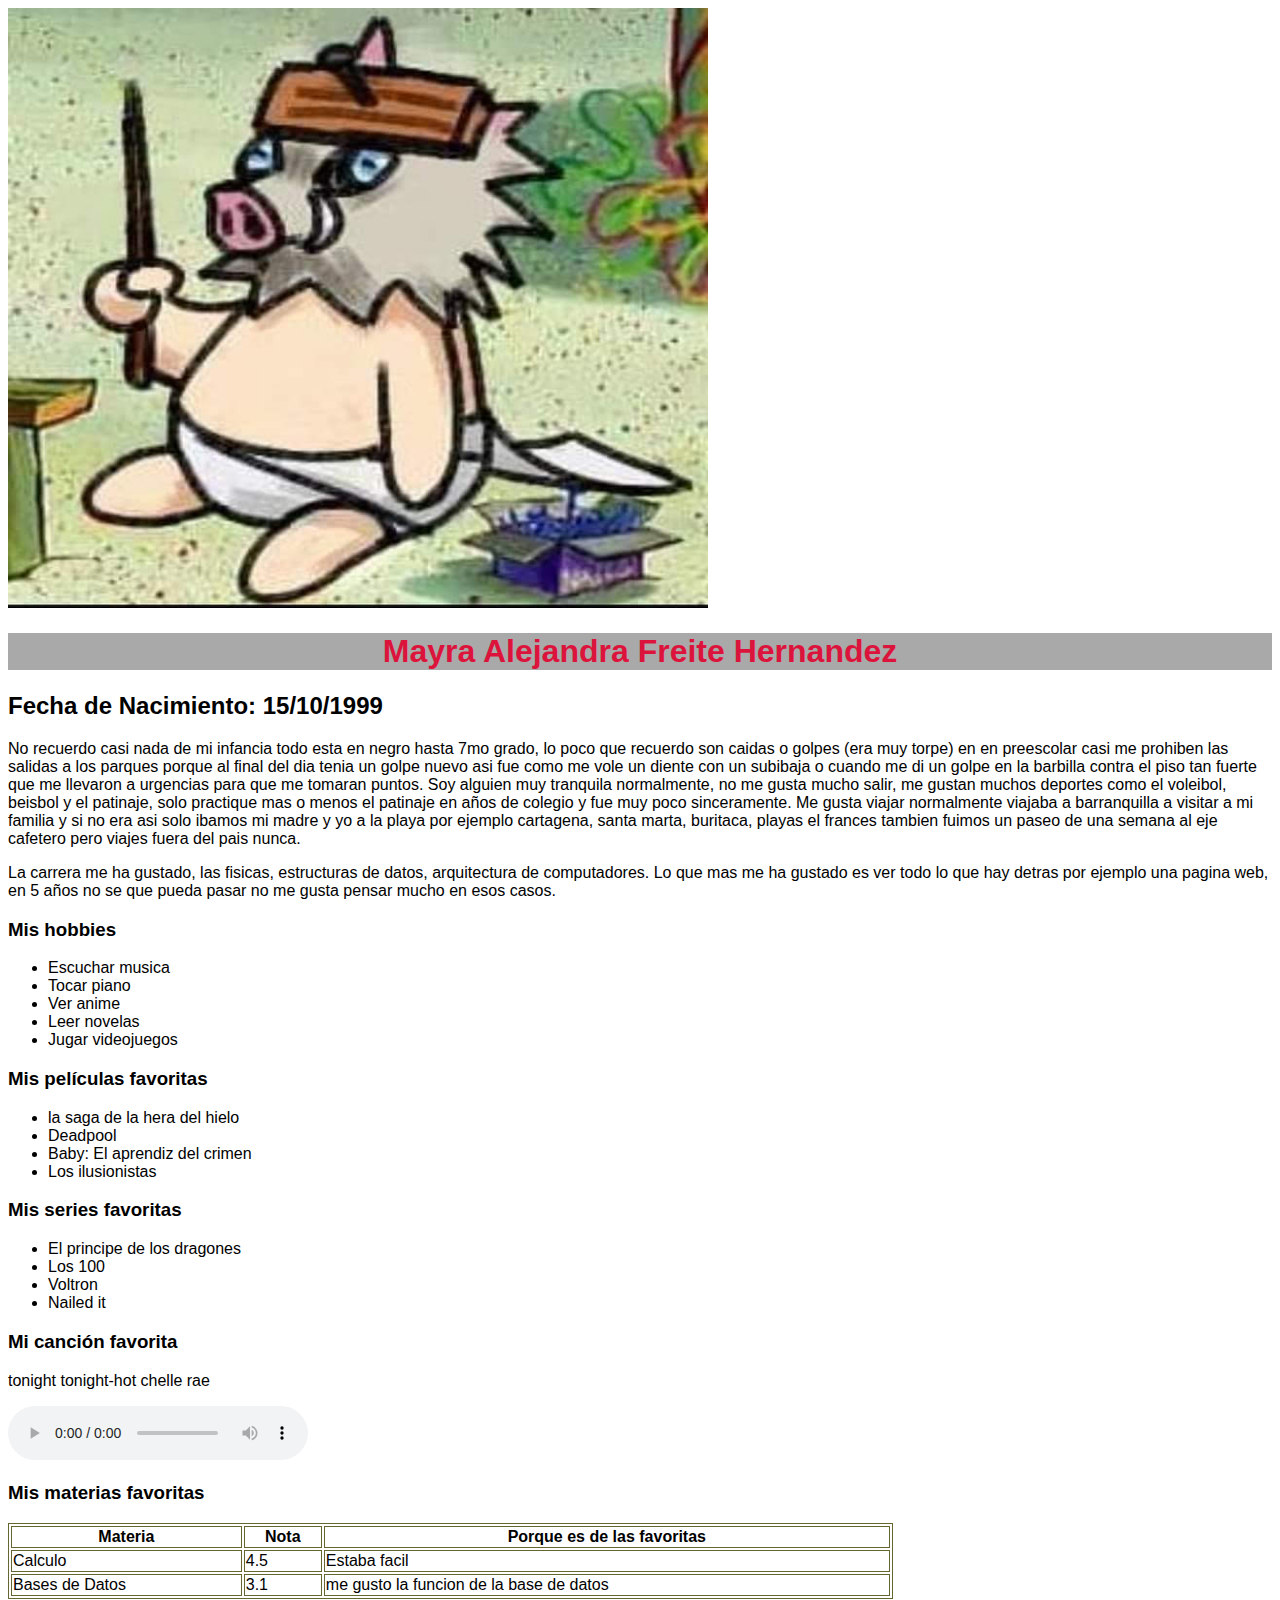
==== index.html @ 2f1f7952 "Add files via upload" ====
<!DOCTYPE html>
<html>
    <head>
        <title>Pagina de Presentacion</title>
        </style>
    </head>

    <body> 
        <font face="Comic Sans MS,arial">
        <img src="imagen/img.jpg" width="700px" height="600px">
        <h1 style="color: crimson; background-color: darkgrey;" align="center"> Mayra Alejandra Freite Hernandez </h1>
        <h2> Fecha de Nacimiento: 15/10/1999</h2>

            <p>
            No recuerdo casi nada de mi infancia todo esta en negro hasta 7mo grado, lo poco que recuerdo son caidas o golpes (era muy torpe) en
            en preescolar casi me prohiben las salidas a los parques porque al final del dia tenia un golpe nuevo asi fue como me vole un diente con un 
            subibaja o cuando me di un golpe en la barbilla contra el piso tan fuerte que me llevaron a urgencias para que me tomaran puntos. 
            Soy alguien muy tranquila normalmente, no me gusta mucho salir, me gustan muchos deportes como el voleibol, beisbol y el patinaje, 
            solo practique mas o menos el patinaje en años de colegio y fue muy poco sinceramente. Me gusta viajar normalmente viajaba a barranquilla
            a visitar a mi familia y si no era asi solo ibamos mi madre y yo a la playa por ejemplo cartagena, santa marta, buritaca, 
            playas el frances tambien fuimos un paseo de una semana al eje cafetero pero viajes fuera del pais nunca.
        </p>
        
        <p>
            La carrera me ha gustado, las fisicas, estructuras de datos, arquitectura de computadores. Lo que mas me ha gustado es ver todo lo
            que hay detras por ejemplo una pagina web, en 5 años no se que pueda pasar no me gusta pensar mucho en esos casos.
        </p>
        
        <h3> Mis hobbies </h3>
        <ul>
            <li>Escuchar musica</li>
            <li>Tocar piano</li>
            <li>Ver anime</li>
            <li>Leer novelas</li>
            <li>Jugar videojuegos</li>
        </ul>

        <h3> Mis películas favoritas</h3>
        <ul>
            <li> la saga de la hera del hielo</li>
            <li> Deadpool</li>
            <li>Baby: El aprendiz del crimen</li>
            <li>Los ilusionistas</li>
        </ul>
         
        <h3> Mis series favoritas</h3>
        <ul>
            <li> El principe de los dragones </li>
            <li> Los 100 </li>
            <li> Voltron </li>
            <li>Nailed it</li>
        </ul>
        <h3> Mi canción favorita </h3>
        <p>tonight tonight-hot chelle rae</p>
        <audio controls autoplay>
            <source src="mp3/tonight.mp3" type="audio/mpeg">
            Your browser does not support the audio element.
          </audio>

          <h3> Mis materias favoritas </h3>
          <table border="1px" bordercolor="666633" high="70%" width="70%">
            <tr>
                <th scope="col">Materia</th>
                <th scope="col">Nota</th>
                <th scope="col">Porque es de las favoritas</th>
            </tr>
            <tbody>
                <tr>
                  <td>Calculo</td>
                  <td>4.5</td>
                  <td>Estaba facil</td>
                </tr>
                <tr>
                  <td>Bases de Datos</td>
                  <td>3.1</td>
                  <td>me gusto la funcion de la base de datos</td>
                </tr>
              </tbody>
            </font>
            
            
        </table>



        







    </body>
</html>
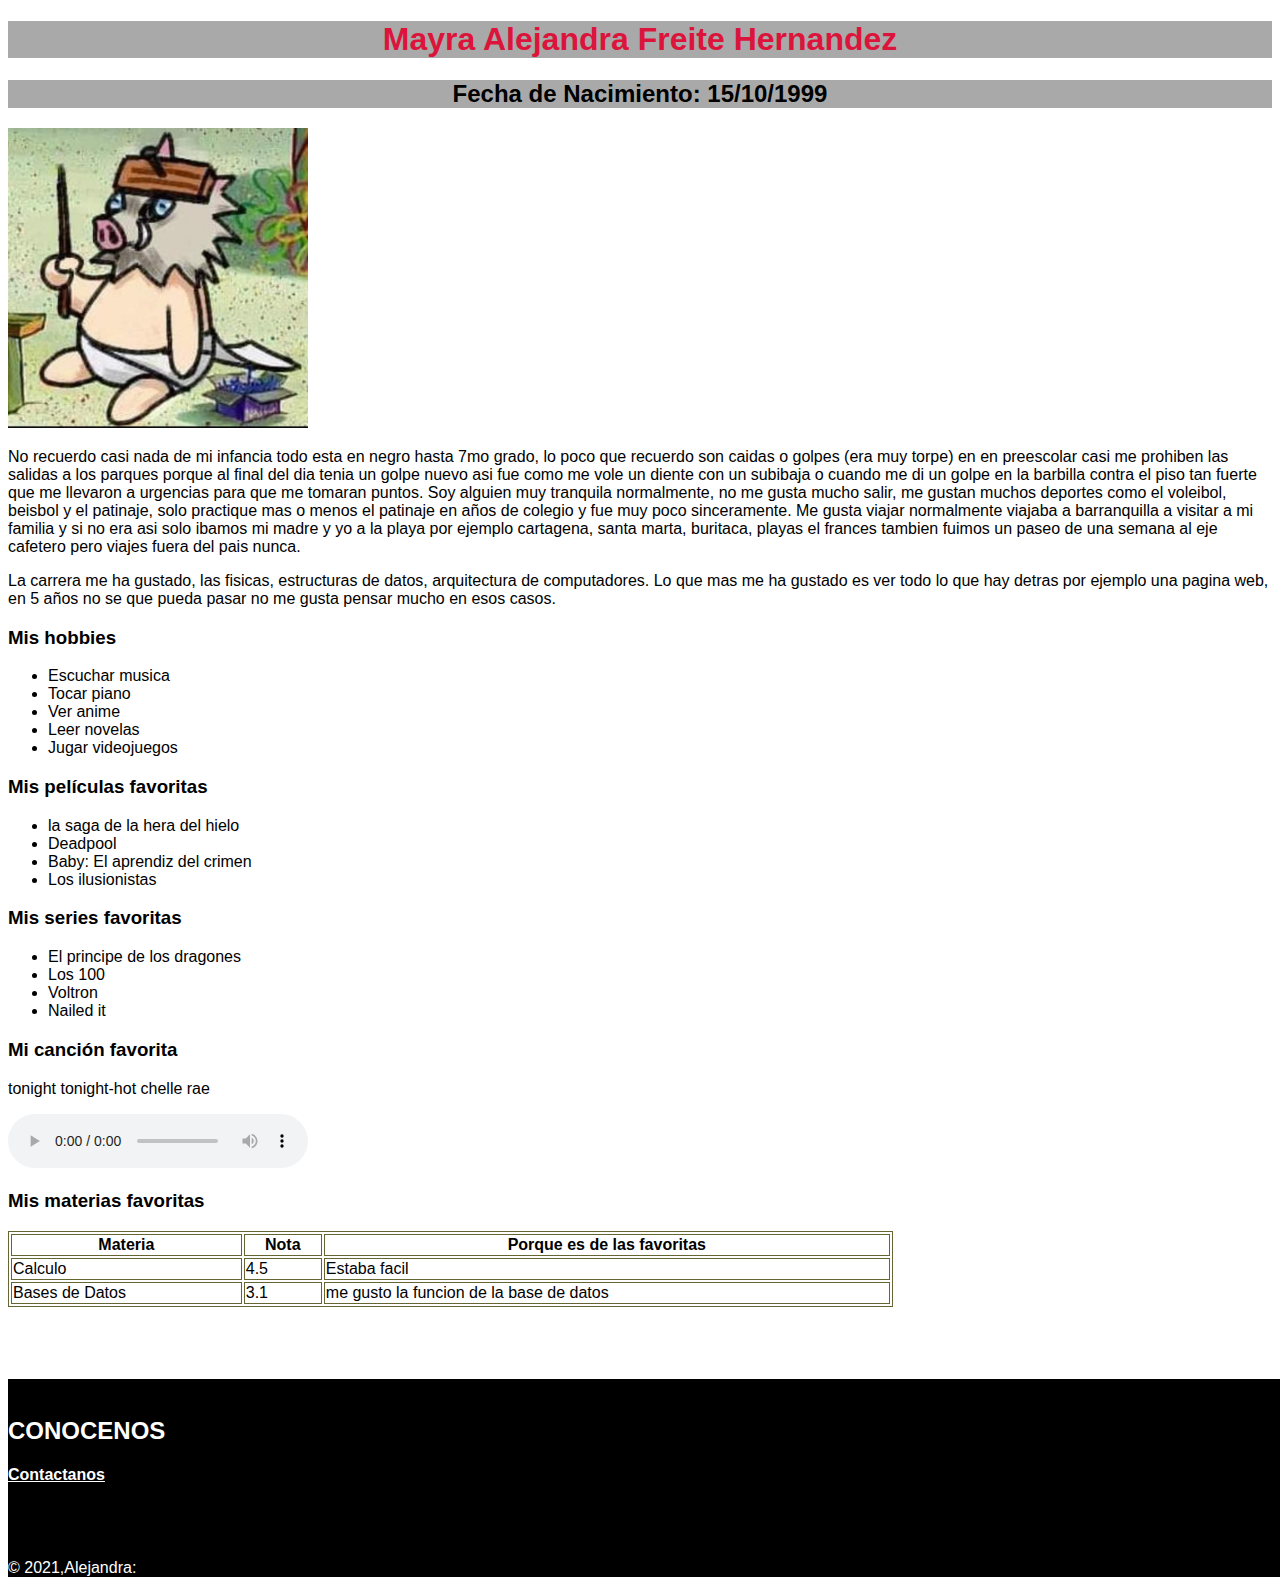
==== commit 3d4bc4cb: "Add files via upload" ====
--- a/index.html
+++ b/index.html
@@ -7,9 +7,9 @@
 
     <body> 
         <font face="Comic Sans MS,arial">
-        <img src="imagen/img.jpg" width="700px" height="600px">
         <h1 style="color: crimson; background-color: darkgrey;" align="center"> Mayra Alejandra Freite Hernandez </h1>
-        <h2> Fecha de Nacimiento: 15/10/1999</h2>
+        <h2 style="background-color: darkgrey;" align="center"  > Fecha de Nacimiento: 15/10/1999</h2>
+        <img src="imagen/img.jpg" width="300px" height="300px">
 
             <p>
             No recuerdo casi nada de mi infancia todo esta en negro hasta 7mo grado, lo poco que recuerdo son caidas o golpes (era muy torpe) en
@@ -76,20 +76,33 @@
                   <td>me gusto la funcion de la base de datos</td>
                 </tr>
               </tbody>
-            </font>
+            </font> 
+        </table>
+        <br>
+        <br>
+        <br>
+        <br>
+
+        <footer  style="width:200%; margin-left: 0px;"  >
+
+            <div class="copyright" style="background-color: white;">
+                <div class="container-fluid" style="background-color: black; color: white;">
+                    <br>
+                    <h2 style="color: white;">CONOCENOS</h2>
+                    
+                    <h4><a href="contacto.html" style="color: white;"   title="Mi contacto">Contactanos</a></h4>
+
+                    <br>
+                    <br>
+                    <br>
+
+                    ©  2021,Alejandra: 
             
-            
-        </table>
+                </div>
+            </div>
+           
 
-
-
-        
-
-
-
-
-
-
+    
 
     </body>
 </html>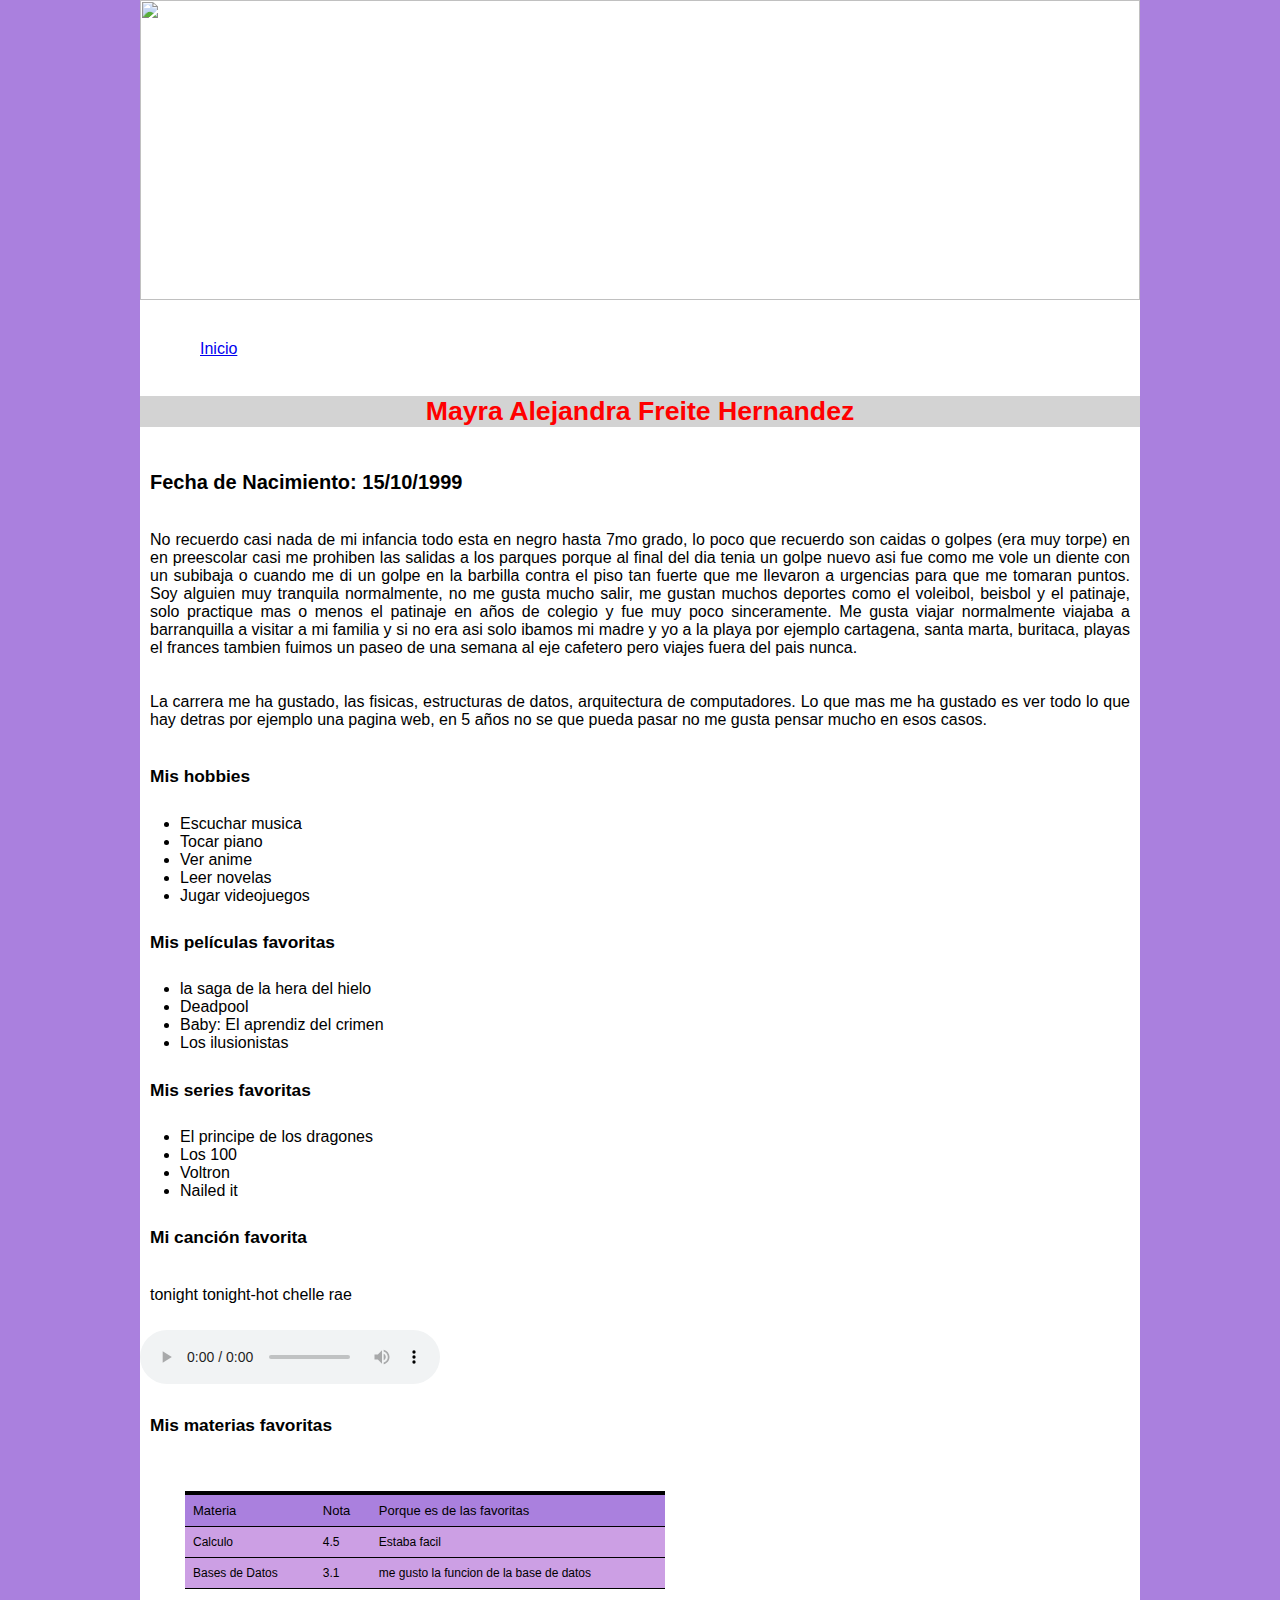
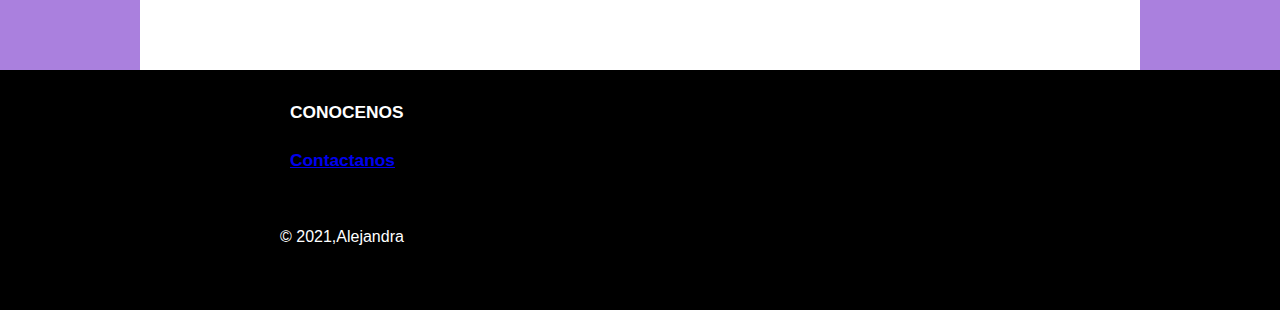
==== commit 92fe5bf9: "Add files via upload" ====
--- a/index.html
+++ b/index.html
@@ -2,16 +2,37 @@
 <html>
     <head>
         <title>Pagina de Presentacion</title>
-        </style>
+        <link rel="stylesheet" href="style.css">
+         
     </head>
 
     <body> 
-        <font face="Comic Sans MS,arial">
-        <h1 style="color: crimson; background-color: darkgrey;" align="center"> Mayra Alejandra Freite Hernandez </h1>
-        <h2 style="background-color: darkgrey;" align="center"  > Fecha de Nacimiento: 15/10/1999</h2>
-        <img src="imagen/img.jpg" width="300px" height="300px">
+         
+        <div id="contenedor">
 
-            <p>
+            <img src="imagen/portada.jpg" width="1000px" height="300px">
+
+            <nav>
+                <ul>
+                    <li>
+                        <a href="index.html">
+                            Inicio
+                        </a>
+                    </li>
+                </ul>
+            </nav>
+
+            <div class="clearfix"></div>
+
+            <head>
+                <h1 > Mayra Alejandra Freite Hernandez </h1>
+            </head>
+
+        
+        <section id="contect">
+        <h2 > Fecha de Nacimiento: 15/10/1999</h2>
+        
+        <p>
             No recuerdo casi nada de mi infancia todo esta en negro hasta 7mo grado, lo poco que recuerdo son caidas o golpes (era muy torpe) en
             en preescolar casi me prohiben las salidas a los parques porque al final del dia tenia un golpe nuevo asi fue como me vole un diente con un 
             subibaja o cuando me di un golpe en la barbilla contra el piso tan fuerte que me llevaron a urgencias para que me tomaran puntos. 
@@ -54,15 +75,14 @@
         <p>tonight tonight-hot chelle rae</p>
         <audio controls autoplay>
             <source src="mp3/tonight.mp3" type="audio/mpeg">
-            Your browser does not support the audio element.
           </audio>
 
           <h3> Mis materias favoritas </h3>
-          <table border="1px" bordercolor="666633" high="70%" width="70%">
+          <table >
             <tr>
-                <th scope="col">Materia</th>
-                <th scope="col">Nota</th>
-                <th scope="col">Porque es de las favoritas</th>
+                <th >Materia</th>
+                <th >Nota</th>
+                <th >Porque es de las favoritas</th>
             </tr>
             <tbody>
                 <tr>
@@ -76,33 +96,26 @@
                   <td>me gusto la funcion de la base de datos</td>
                 </tr>
               </tbody>
-            </font> 
+            
         </table>
+        <br>
+        <br>
+        
+    </section>
+    <div class="clearfix"></div>
+</div>
+<footer>
+    <div >
+        <br>
+        <h3 style="color: white;">CONOCENOS</h3>
+        <h3><a href="contacto.html"title="Mi contacto">Contactanos</a></h3>
         <br>
         <br>
         <br>
         <br>
 
-        <footer  style="width:200%; margin-left: 0px;"  >
-
-            <div class="copyright" style="background-color: white;">
-                <div class="container-fluid" style="background-color: black; color: white;">
-                    <br>
-                    <h2 style="color: white;">CONOCENOS</h2>
-                    
-                    <h4><a href="contacto.html" style="color: white;"   title="Mi contacto">Contactanos</a></h4>
-
-                    <br>
-                    <br>
-                    <br>
-
-                    ©  2021,Alejandra: 
-            
-                </div>
-            </div>
-           
-
-    
-
-    </body>
+        ©  2021,Alejandra
+    </div>
+</footer>
+</body>
 </html>--- a/style.css
+++ b/style.css
@@ -0,0 +1,154 @@
+head{
+    font-family: Arial, Helvetica, sans-serif;
+    height: 100px;
+    width: 100px;
+    line-height: 100px;
+}
+
+h1 { 
+    font-size : 20pt;
+    font-family : verdana,arial;
+    text-align: center;
+    color: red;
+    background-color:lightgray;   
+}
+
+h2 { 
+    font-size : 15pt;
+    font-family : verdana,arial;
+    color:black;  
+    padding: 10px 
+}
+
+h3{
+    font-size : 13pt;
+    font-family : verdana,arial;
+    color:black;
+    padding: 10px
+
+}
+
+
+nav ul li{
+    float: left;
+    list-style: none;
+    margin: 10px;
+    background-color: white;
+    padding: 10px
+}
+
+.clearfix{
+    clear: both;
+}
+
+
+#contenedor{
+    width: 1000px;
+    margin: 0px auto;
+    border: 1px ;
+    background: white;
+
+}
+
+#contect{
+    float: left;
+    background: white;
+}
+
+
+footer{
+    background: black;
+    color: white;
+    height: 200px;
+    line-height: 10px;
+    font-family: Arial, Helvetica, sans-serif;
+    padding: 0px 280px 40px;
+    
+}
+
+body {
+    font-family: Arial, Helvetica, sans-serif;
+    background-color: #AA80DE;
+    margin: 0px;
+}  
+
+table { font-family: “Lucida Sans Unicode”, “Lucida Grande”, Sans-Serif;
+    font-size: 12px; margin: 45px; width: 480px; text-align: left; border-collapse: collapse; }
+    
+th { font-size: 13px; font-weight: normal; padding: 8px; background: #AA80DE;
+    border-top: 4px solid; border-bottom: 1px solid ; color: #000000; }
+    
+td { padding: 8px; background: #CC9FE4; border-bottom: 1px solid ;
+    color: #000000; border-top: 1px solid transparent; }
+
+
+P {
+    font-size : 12pt;
+    font-family : arial,helvetica;
+    font-weight : normal;
+    text-align: justify;
+    padding: 10px;
+}
+
+.center {
+    position: absolute;
+    top: 30%;
+    width: 70%;
+    text-align: center;
+    font-size: 18px;
+}
+
+form{
+   
+	padding:10px;
+	margin:10px;
+}
+
+label{
+	width: 100px;
+	color:black;
+	margin: 10px;;
+    font-family: Arial, Helvetica, sans-serif;
+}
+
+input{
+    width:45%;	
+    background:white;
+    color:black;
+    font-family: Arial, Helvetica, sans-serif;
+}
+
+textarea{
+	width:45%;
+	background:white;
+	color:black;
+    font-family: Arial, Helvetica, sans-serif;
+}
+
+button{
+	width:45%;
+	background:white;
+    color:black;
+    font-family: Arial, Helvetica, sans-serif;
+    margin:5px;
+}
+
+#contener{
+    width: 1200px;
+    margin: 100px auto;
+    border: 1px solid black ;
+    background: white;
+}
+
+#contec{
+
+    width: 1200px;
+    margin: 200px auto;
+    background: white;
+
+}
+
+
+
+
+
